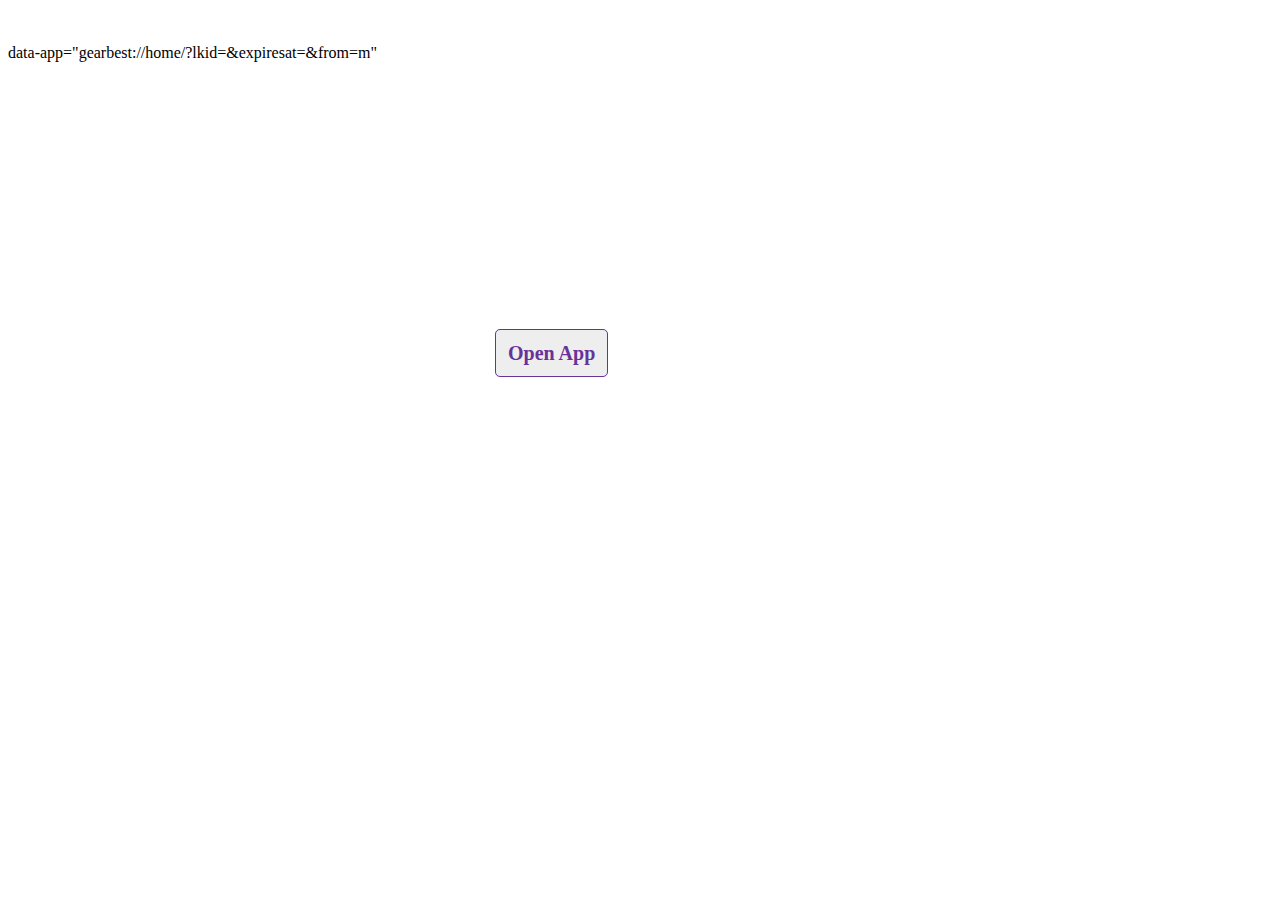
==== deeplink.html @ b648af1d "Update deeplink.html" ====
<html>
  <head>
      <meta id="viewport" name="viewport" content="initial-scale=1.0, maximum-scale=1.0, user-scalable=0"/>
    <title>Test: Deep Link to Native App Launch</title>
      <style>
          body {
            font-family: "San Francisco", "Helvetica Neue", "Lucida Grande";
              color:black;
          }
          div {
              text-align: center;
          }
          .download-app{
              color:#999;
              font-size:15px;
          }
          .download-app a {
              color:rebeccapurple;
              font-weight:bold;
          }
          .centered {
              position: fixed;
              top: 50%;
              left: 50%;
              margin-top: -180px;
              margin-left: -145px;
          }
          .open-app {
              margin: 0 0 25px;
              overflow: hidden;
              padding: 12px;
              background-color: #eeeeee;
              border: 1px solid rebeccapurple;
              -webkit-border-radius: 5px;
              border-radius: 5px;
              font-size: 20px;
              font-weight: bold;
              color:rebeccapurple;
              text-decoration: none;
          }

          .app-logo {
              background-color:rebeccapurple;
              margin-bottom:50px;
              color: white;
              padding:30px;
              border-radius: 8px;
              font-size:35px;
          }
      </style>
  </head>
  <body>
      <div class="centered">
          <br>
          <br>
          <br>
          <br>
          <div><a id="open-app-link" class="open-app"
                  
                  data-store-android="com.globalegrow.app.gearbest"
                  data-store-ios="1131090631">Open App</a></div>
      </div>
          <br>
          <br>
	  data-app="gearbest://home/?lkid=&expiresat=&from=m"
      <script>
/*!
 * Deep-link.js
 * https://timseverien.com/projects/deep-link/
 *
 * Copyright 2015
 * Released under MIT license
 */

(function() {
	'use strict';

	/****************************************************************
	 * VARIABLES
	 ****************************************************************/

	var delay = 1200,
		OSs = {
			// Sometimes, Windows Phone contains Android in it’s UA
			// To prevent it from overlapping with Android, try Windows first
			windows: {
				store_prefix: 'zune:navigate?appid=',
				test: /Windows\s+Phone|IEMobile/i
			},

			android: {
				store_prefix: 'https://play.google.com/store/apps/details?id=',
				test: /Android/i
			},

			iOS: {
				store_prefix: 'https://itunes.apple.com/en/app/id',
				test: /iPhone|iPad|iPod/i
			}
		};


	/****************************************************************
	 * FUNCTIONS
	 ****************************************************************/

	// Get user agent
	var getUserAgent = function() {
		var k;

		for(k in OSs) {
			if(navigator.userAgent.match(OSs[k].test)) return k;
		}

		return '';
	};

	// Get current time in ms
	var getTime = function() {
		return new Date().getTime();
	};

	var open = function(url) {
		window.location.href = url;
	};

	var handleAndroidBrowsers = function(app, store, href, scheme) {
	  // Android Mobile
	  var isAndroidMobile = navigator.userAgent.indexOf('Android') > -1 &&
	                        navigator.userAgent.indexOf('Mozilla/5.0') > -1 &&
	                        navigator.userAgent.indexOf('AppleWebKit') > -1;
	  // Android Browser (not Chrome)
	  var regExAppleWebKit = new RegExp(/AppleWebKit\/([\d.]+)/);
	  var resultAppleWebKitRegEx = regExAppleWebKit.exec(navigator.userAgent);
	  var appleWebKitVersion = (resultAppleWebKitRegEx === null ? null : parseFloat(regExAppleWebKit.exec(navigator.userAgent)[1]));
	  var isAndroidBrowser = isAndroidMobile && appleWebKitVersion !== null && appleWebKitVersion > 500;

	  if(isAndroidBrowser) {
	    return 'intent:' + app.split(':')[1] + '#Intent;scheme=' + scheme + ';package=' +
	      store + ';S.browser_fallback_url=' + encodeURI(href);
	  }
	  else {
	    return app;
	  }
	}

	// Parse a single element
	var parseElement = function(el) {
		var clicked, timeout,
			OS = getUserAgent(),
			OSAttr = OS.toLowerCase(),

			href = el.getAttribute('href'),
			app = (
				el.getAttribute('data-app-' + OSAttr) ||
				el.getAttribute('data-app')
			),
			store = (
				el.getAttribute('data-store-' + OSAttr) ||
				el.getAttribute('data-store')
			),
			scheme = (
				el.getAttribute('data-android-scheme')
			);
			

		if(!app) return;
		if(!href) el.setAttribute('href', app);

		if(OS && app) {
			// Hijack click event
			el.onclick = function(e) {
				e.preventDefault();
				e.stopImmediatePropagation();

				var win;

				// Store start time
				var start = getTime();
				clicked = true;

				// Timeout to detect if the link worked
				timeout = setTimeout(function() {
					// Check if any of the values are unset
					if(!clicked || !timeout) return;

					// Get current time
					var now = getTime();

					// Reset things
					clicked = false;
					timeout = null;

					// Has the user left the screen? ABORT!
					if(now - start >= delay * 2) return;

					// Open store or original link
					if(store) open(OSs[OS].store_prefix + store);
					else if(href) open(href);
				}, delay);

				var finalURI = handleAndroidBrowsers(app, store, href, scheme);

				// Go to app
				win = open(finalURI);
			};
		} else if(!href || href === '#') {
			// Apps are presumably not supported
			el.style.display = 'none';
		}

		// Triggered on blur
		visibly.onHidden(function() {
			if(!clicked || !timeout) return;

			// Reset everything
			timeout = clearInterval(timeout);
			clicked = false;
		});
	};


	/****************************************************************
	 * INITIALIZE
	 ****************************************************************/

	var elements = document.getElementsByTagName('a'),
		i = elements.length;

	while(i--) parseElement(elements[i]);
})();
      </script>

  </body>
</html>
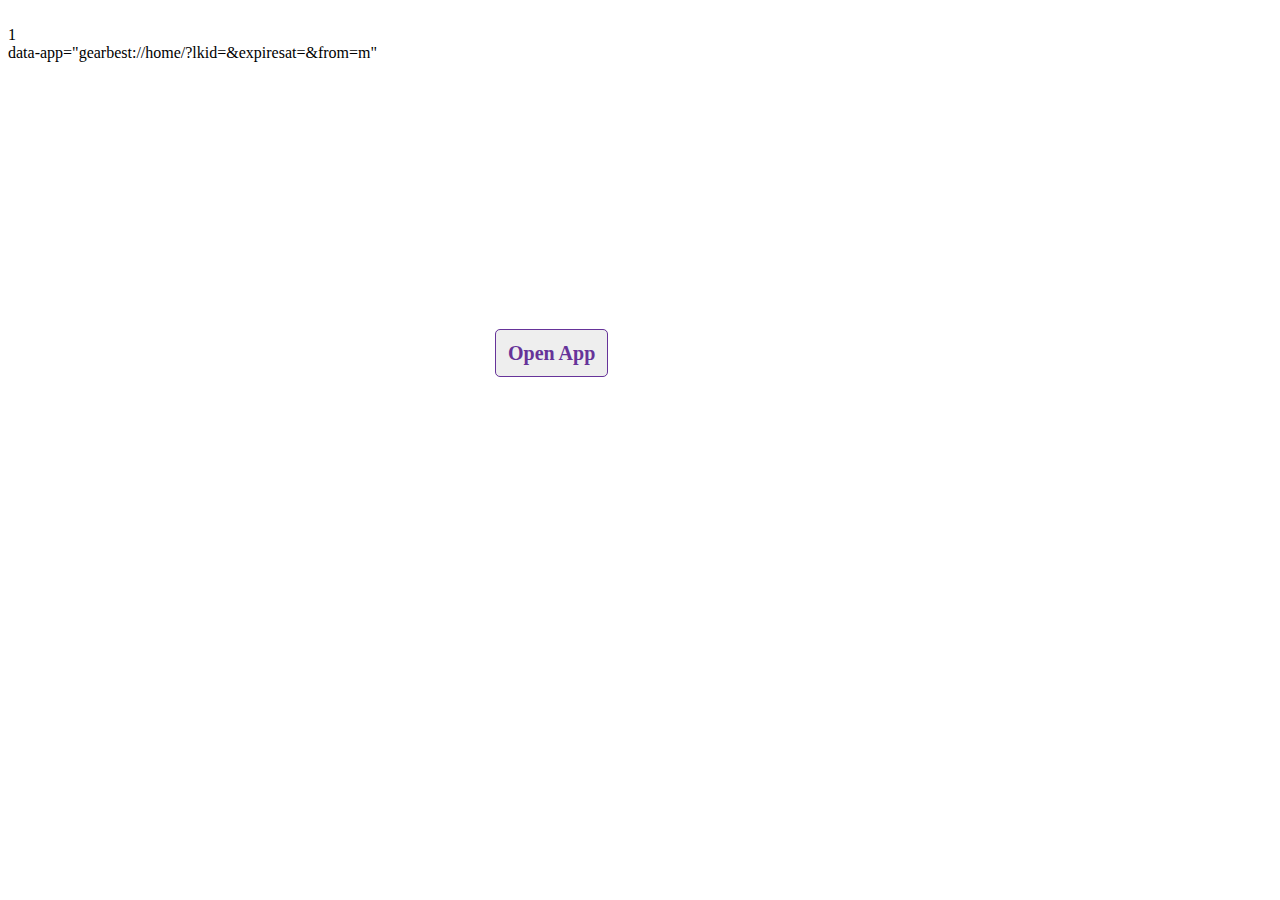
==== commit 2c7c5738: "Update deeplink.html" ====
--- a/deeplink.html
+++ b/deeplink.html
@@ -55,12 +55,12 @@
           <br>
           <br>
           <br>
-          <div><a id="open-app-link" class="open-app"
-                  
-                  data-store-android="com.globalegrow.app.gearbest"
-                  data-store-ios="1131090631">Open App</a></div>
+          <div><a id="open-app-link" class="open-app" href="https://m.gearbest.com/"
+                  data-app="gearbest://home/?lkid=&expiresat=&from=m"
+                  data-app-android="android-app://com.globalegrow.app.gearbest/gearbest/home/?lkid=&expiresat=&from=m"
+                  data-app-ios="gearbest://home/?lkid=&expiresat=&from=m">Open App</a></div>
       </div>
-          <br>
+          <br>1
           <br>
 	  data-app="gearbest://home/?lkid=&expiresat=&from=m"
       <script>
@@ -170,6 +170,7 @@
 		if(OS && app) {
 			// Hijack click event
 			el.onclick = function(e) {
+				console.log('click');
 				e.preventDefault();
 				e.stopImmediatePropagation();
 
